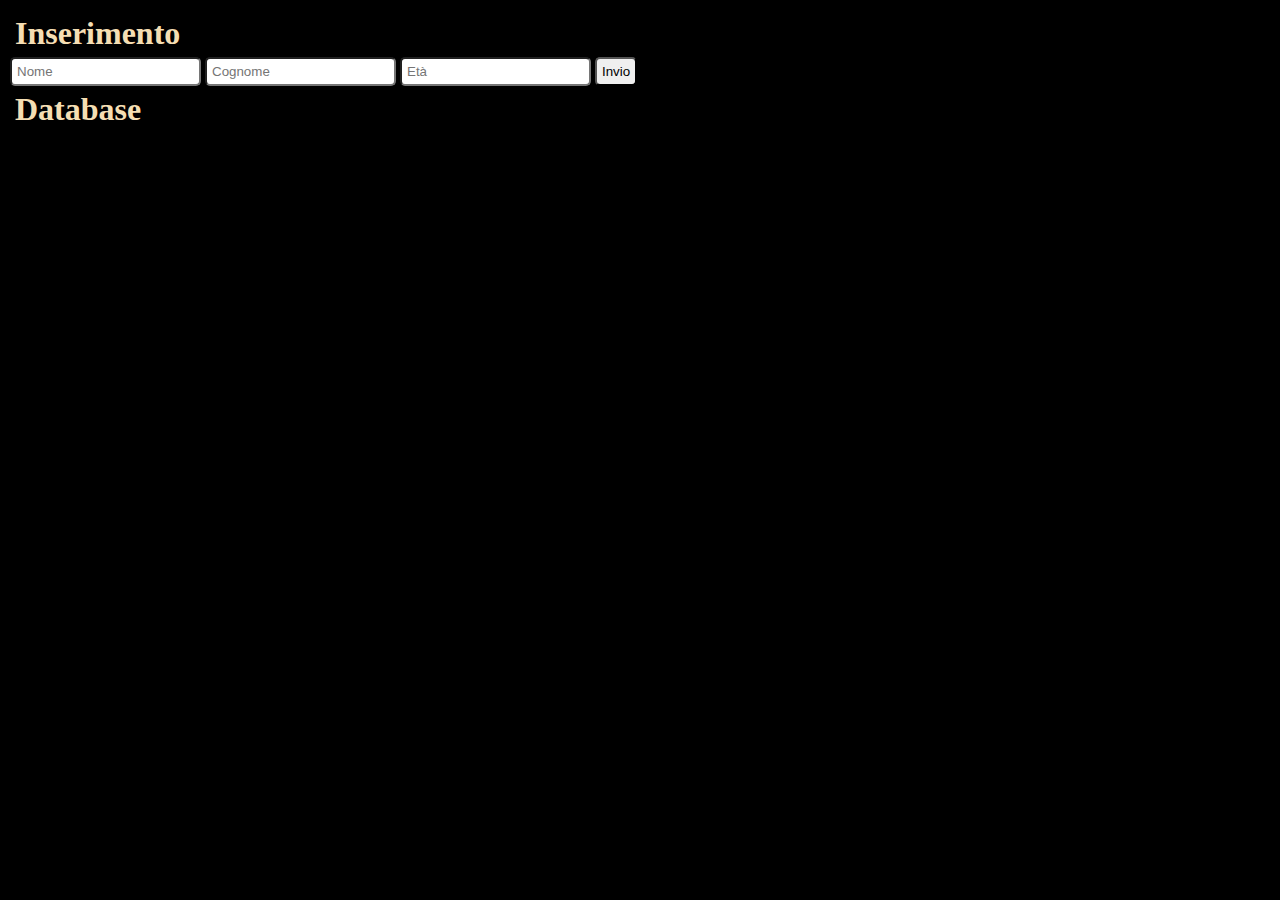
==== database.html @ de3bfee1 "Titolo: Creazione database" ====
<!DOCTYPE html> 

<html lang="en">
    <!--  CREA OGGETTO >>> CREA INPUT >>> AL CLICK INSERISCI VALORI >>> CREA OUTPUT VALORI-->
    <head> <title>Database</title> </head>
    <body>
        <h1>Inserimento</h1>
        <input id="prenome" type="text" placeholder="Nome">
        <input id="cognome" type="text" placeholder="Cognome">
        <input id="eta" type="number" placeholder="Età">
        <button id="inserisci">Invio</button>

        <h1 id="database">Database</h1>
        
    </body>
</html> 
<script>
    //crea oggetto
    class ogg{
        constructor(prenome, cognome, eta){
            this.prenome=prenome; 
            this.cognome=cognome; 
            this.eta=eta;
        }
        get presentazione(){return `${this.prenome} ${this.cognome} di ${this.eta} anni`};
        set setPrenome(Nprenome){ this.prenome=Nprenome };
        set setCognome(Ncognome){ this.cognome=Ncognome };
        set setEta(Neta){ this.eta=Neta }
    }
    
    //crea input
    const prenomeBox=document.querySelector('#prenome')
    const cognomeBox=document.querySelector('#cognome')
    const etaBox=document.querySelector('#eta')
    const pulsante=document.querySelector('#inserisci')
    const h1=document.querySelector('#database')

    //al click inserisci valori
    pulsante.onclick=function aggiungi(){console.log('Inserisci nel database')
        const add=new ogg(prenomeBox.value,cognomeBox.value,etaBox.value)
        h1.innerText=add.presentazione
    }
    

/*
    const persona=new ogg('Mario','Rossi',15); 
    persona.setPrenome='Pippo'; persona.setCognome='Pippiso'; persona.eta=44; 
    console.log(persona.presentazione);
    h1.innerText=persona.presentazione
*/


</script> <style>
    html{background: black; color: wheat;} *{ padding:5px; margin:0;}
    input,button{ border-radius: 5px; }
        input:hover,button:hover{ background:wheat; transition:0.3s; }
    
</style>
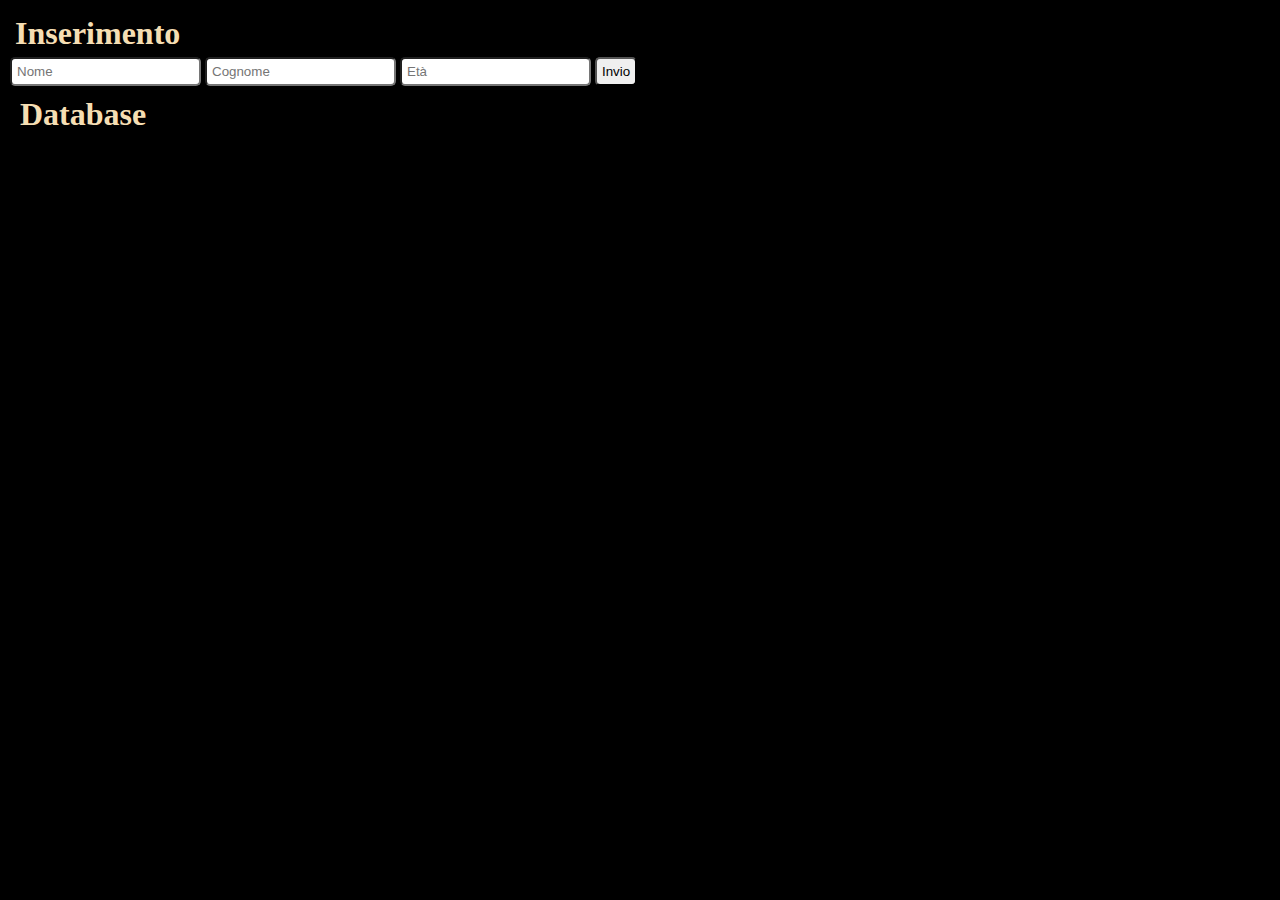
==== commit d443a92b: "Titolo: funzionamento database 3/4" ====
--- a/database.html
+++ b/database.html
@@ -10,7 +10,11 @@
         <input id="eta" type="number" placeholder="Età">
         <button id="inserisci">Invio</button>
 
-        <h1 id="database">Database</h1>
+        <div id="database">
+            <h1>Database</h1>
+
+        </div>
+        
         
     </body>
 </html> 
@@ -33,21 +37,29 @@
     const cognomeBox=document.querySelector('#cognome')
     const etaBox=document.querySelector('#eta')
     const pulsante=document.querySelector('#inserisci')
-    const h1=document.querySelector('#database')
+    
+    const div=document.querySelector('#database')
+    
+    const memoria=[]
 
     //al click inserisci valori
-    pulsante.onclick=function aggiungi(){console.log('Inserisci nel database')
-        const add=new ogg(prenomeBox.value,cognomeBox.value,etaBox.value)
-        h1.innerText=add.presentazione
+    pulsante.onclick=function aggiungi(){
+        const istanza=new ogg(prenomeBox.value,cognomeBox.value,etaBox.value)//crea nuovo elemento
+        prenomeBox.value=''; cognomeBox.value=''; etaBox.value='';//reset box
+        memoria.push(istanza); //aggiunge alla memoria
+
+        mostra()//output
     }
+
     
+    //crea output valori
+    function mostra(){ console.log(`>>> `,'Dati salvati', memoria) 
 
-/*
-    const persona=new ogg('Mario','Rossi',15); 
-    persona.setPrenome='Pippo'; persona.setCognome='Pippiso'; persona.eta=44; 
-    console.log(persona.presentazione);
-    h1.innerText=persona.presentazione
-*/
+        for(i=0;i<memoria.length;i++){            console.log(`Elemento ${i+1}: ${memoria[i].prenome} ${memoria[i].cognome}, ${memoria[i].eta} anni`)
+            const p=document.createElement('p'); div.appendChild(p)
+            p.textContent=`Elemento ${i+1}: ${memoria[i].prenome} ${memoria[i].cognome}, ${memoria[i].eta} anni`
+        }
+    }   
 
 
 </script> <style>
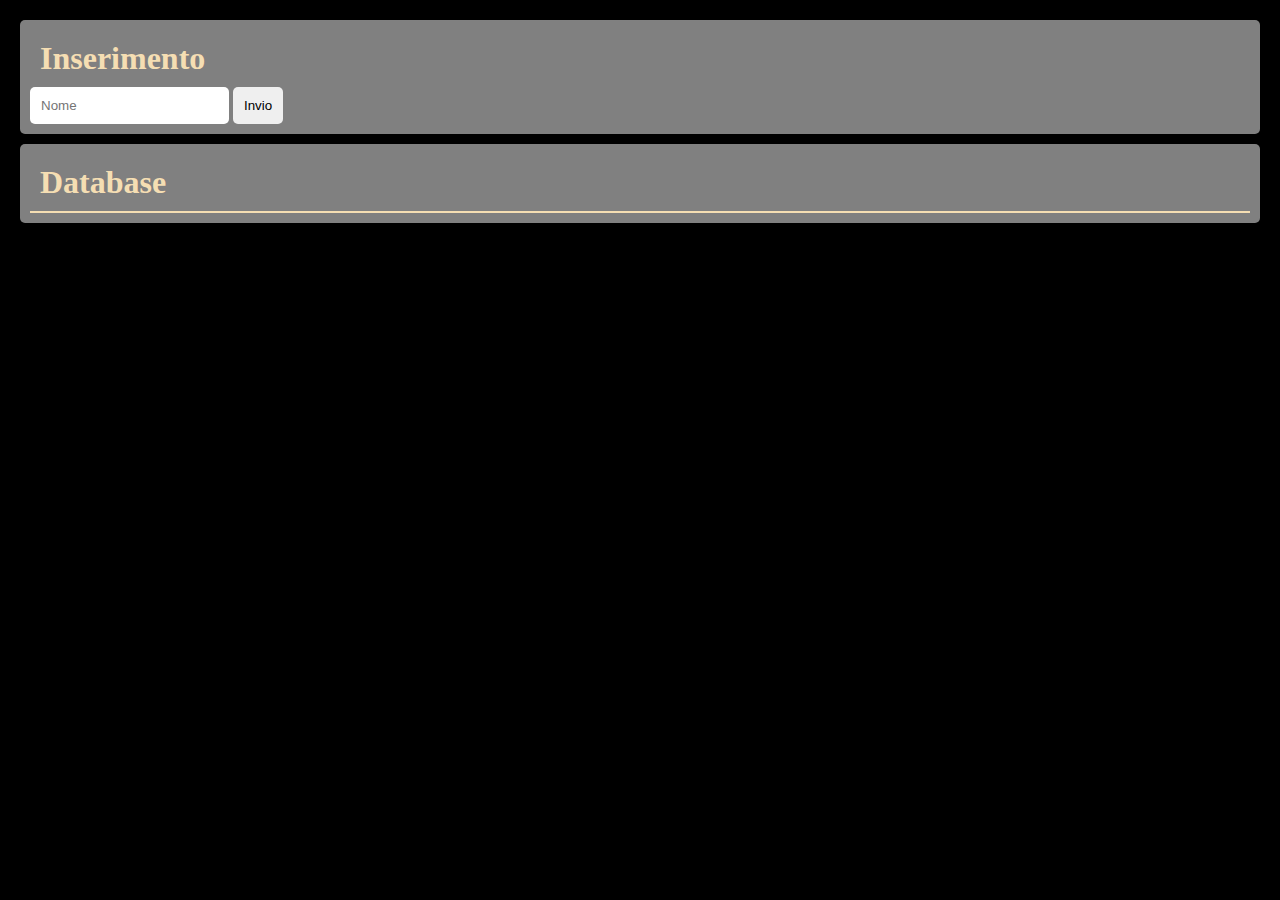
==== commit a7c98eb9: "Titolo: Moduli How" ====
--- a/database.html
+++ b/database.html
@@ -1,18 +1,17 @@
 <!DOCTYPE html> 
+    <!--  CREA OGGETTO >>> CREA INPUT >>> AL CLICK INSERISCI VALORI >>> CREA OUTPUT VALORI-->
 
 <html lang="en">
-    <!--  CREA OGGETTO >>> CREA INPUT >>> AL CLICK INSERISCI VALORI >>> CREA OUTPUT VALORI-->
     <head> <title>Database</title> </head>
     <body>
-        <h1>Inserimento</h1>
-        <input id="prenome" type="text" placeholder="Nome">
-        <input id="cognome" type="text" placeholder="Cognome">
-        <input id="eta" type="number" placeholder="Età">
-        <button id="inserisci">Invio</button>
+        <div>
+            <h1>Inserimento</h1> 
+            <input id="nome" type="text" placeholder="Nome">
+            <button id="inserisci" onclick="inserimento()">Invio</button>
+        </div>
 
         <div id="database">
-            <h1>Database</h1>
-
+            <h1 style="border-bottom:2px solid;">Database</h1>
         </div>
         
         
@@ -21,50 +20,56 @@
 <script>
     //crea oggetto
     class ogg{
-        constructor(prenome, cognome, eta){
-            this.prenome=prenome; 
-            this.cognome=cognome; 
-            this.eta=eta;
-        }
-        get presentazione(){return `${this.prenome} ${this.cognome} di ${this.eta} anni`};
-        set setPrenome(Nprenome){ this.prenome=Nprenome };
-        set setCognome(Ncognome){ this.cognome=Ncognome };
-        set setEta(Neta){ this.eta=Neta }
+        constructor(nome){ this.nome=nome; }
+        get presentazione(){return nome};
+        set setPrenome(Nnome){ this.nome=Nnome };
     }
     
-    //crea input
-    const prenomeBox=document.querySelector('#prenome')
-    const cognomeBox=document.querySelector('#cognome')
-    const etaBox=document.querySelector('#eta')
+    //elementi di input
+    const nomeBox=document.querySelector('#nome')
     const pulsante=document.querySelector('#inserisci')
     
     const div=document.querySelector('#database')
-    
-    const memoria=[]
+    let memoria=[
+        istanza1=new ogg('Davide'),
+        istanza2=new ogg('Alessio'),
+    ]
+    let sas=0
 
-    //al click inserisci valori
-    pulsante.onclick=function aggiungi(){
-        const istanza=new ogg(prenomeBox.value,cognomeBox.value,etaBox.value)//crea nuovo elemento
-        prenomeBox.value=''; cognomeBox.value=''; etaBox.value='';//reset box
-        memoria.push(istanza); //aggiunge alla memoria
+    function inserimento(){
+        let istanza=new ogg(nomeBox.value); memoria.push(istanza);//crea istanza e salva
+        nomeBox.value='';//svuota box
+        console.log(`Locale`, memoria)
+        sas+=1; console.log(`Local sas`, sas)
 
-        mostra()//output
-    }
-
-    
-    //crea output valori
-    function mostra(){ console.log(`>>> `,'Dati salvati', memoria) 
-
-        for(i=0;i<memoria.length;i++){            console.log(`Elemento ${i+1}: ${memoria[i].prenome} ${memoria[i].cognome}, ${memoria[i].eta} anni`)
-            const p=document.createElement('p'); div.appendChild(p)
-            p.textContent=`Elemento ${i+1}: ${memoria[i].prenome} ${memoria[i].cognome}, ${memoria[i].eta} anni`
-        }
-    }   
+        //mostra
 
 
+        
+        for(i=0;i<memoria.length;i++){
+            if(memoria[i]==null){ 
+                console.log('Blocco'); break 
+            }else{
+                let p=document.createElement('p'); arrayOut.appendChild(p)
+                p.textContent=`${i+1}: ${memoria[i].nome}`
+            }
+        }
+        return memoria;
+    } 
+
+    function mostra(){    }
+
+
+    // AVVIO PROGRAMMA 
+
+    mostra(); 
+
+    //ISTANZA NON SI INSERISCE NELLA MEMORIA
+
 </script> <style>
-    html{background: black; color: wheat;} *{ padding:5px; margin:0;}
-    input,button{ border-radius: 5px; }
+    html{background: black; color: wheat;} *{ padding:10px; margin:0;}
+    input,button{ border:1px solid transparent; border-radius: 5px; }
         input:hover,button:hover{ background:wheat; transition:0.3s; }
+    div{ background:gray;border-radius:5px; margin:0 0 10px 0;}
     
 </style>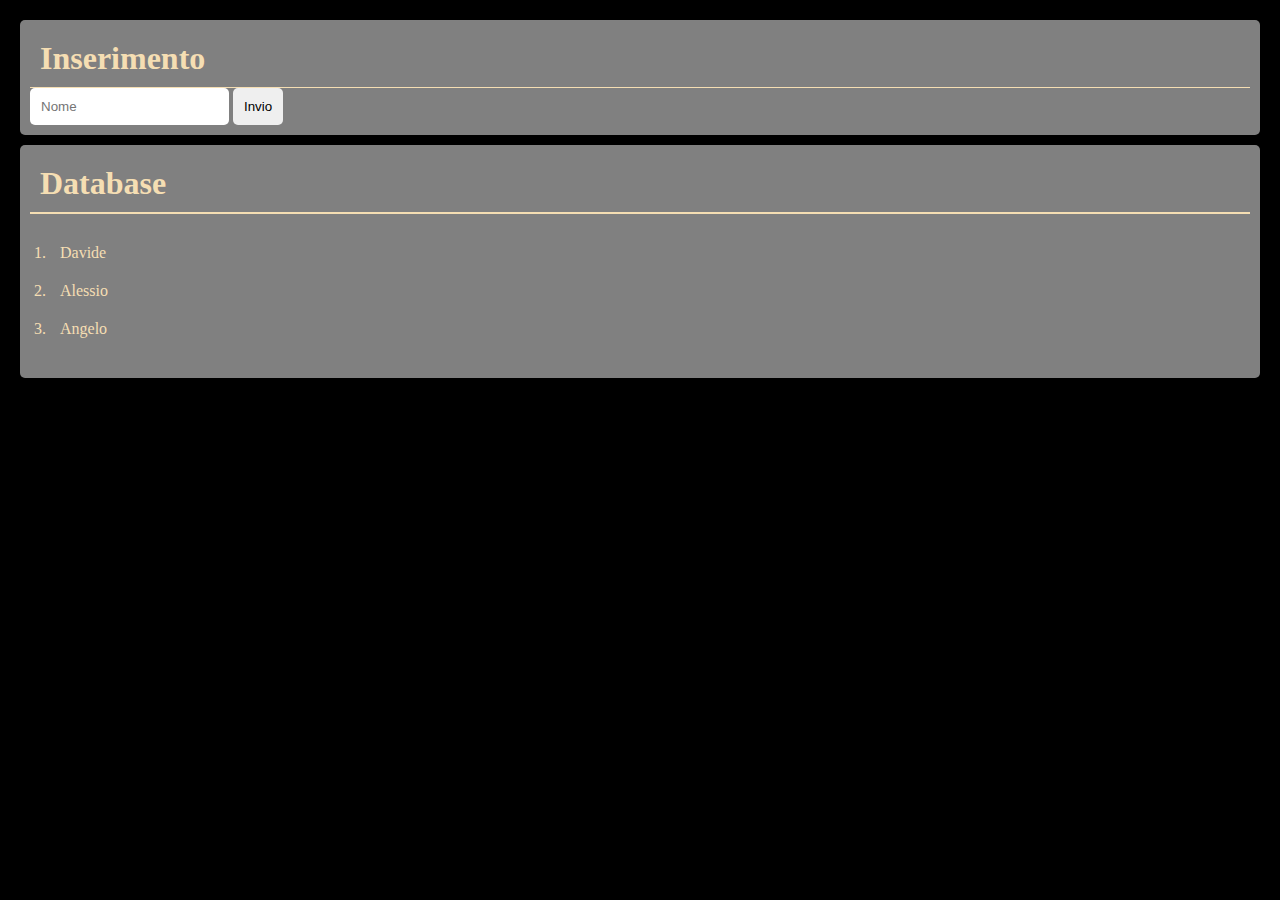
==== commit 8a2f3446: "Titolo: La funzione mostra() del modulo database funziona!!!" ====
--- a/database.html
+++ b/database.html
@@ -2,7 +2,10 @@
     <!--  CREA OGGETTO >>> CREA INPUT >>> AL CLICK INSERISCI VALORI >>> CREA OUTPUT VALORI-->
 
 <html lang="en">
-    <head> <title>Database</title> </head>
+    <head>
+        <link rel="stylesheet" href="style.css">
+        <title>Database</title>
+    </head>
     <body>
         <div>
             <h1>Inserimento</h1> 
@@ -10,8 +13,9 @@
             <button id="inserisci" onclick="inserimento()">Invio</button>
         </div>
 
-        <div id="database">
+        <div>
             <h1 style="border-bottom:2px solid;">Database</h1>
+            <main id="database"></main>
         </div>
         
         
@@ -33,8 +37,8 @@
     let memoria=[
         istanza1=new ogg('Davide'),
         istanza2=new ogg('Alessio'),
+        istanza3=new ogg('Angelo'),
     ]
-    let sas=0
 
     function inserimento(){
         let istanza=new ogg(nomeBox.value); memoria.push(istanza);//crea istanza e salva
@@ -42,32 +46,22 @@
         console.log(`Locale`, memoria)
         sas+=1; console.log(`Local sas`, sas)
 
-        //mostra
-
-
-        
-        for(i=0;i<memoria.length;i++){
-            if(memoria[i]==null){ 
-                console.log('Blocco'); break 
-            }else{
-                let p=document.createElement('p'); arrayOut.appendChild(p)
-                p.textContent=`${i+1}: ${memoria[i].nome}`
-            }
-        }
         return memoria;
     } 
 
-    function mostra(){    }
+    function mostra(array){//genera output dati
+        let stringa=''//la variabile è una stringa
+        for(i=0;i<array.length;i++){
+            stringa+=`<li>${array[i].nome}</li>`//aggiunge lettere alla stringa
+        }
+        return stringa;//restituisci valore 
+    }
+    //seleziona posizione e contenitore
+    document.querySelector("#database").innerHTML=`<ol>${mostra(memoria)}</ol>`//aggiungi elemento nell'elemento
+    console.log('Funzione',mostra(memoria))
 
 
-    // AVVIO PROGRAMMA 
-
-    mostra(); 
-
-    //ISTANZA NON SI INSERISCE NELLA MEMORIA
-
 </script> <style>
-    html{background: black; color: wheat;} *{ padding:10px; margin:0;}
     input,button{ border:1px solid transparent; border-radius: 5px; }
         input:hover,button:hover{ background:wheat; transition:0.3s; }
     div{ background:gray;border-radius:5px; margin:0 0 10px 0;}
--- a/style.css
+++ b/style.css
@@ -0,0 +1,3 @@
+html{background: black; color: wheat;} *{ padding:10px; margin:0;}
+body>*{ background:gray; border-radius:5px;}
+h1{border-bottom:1px solid wheat;}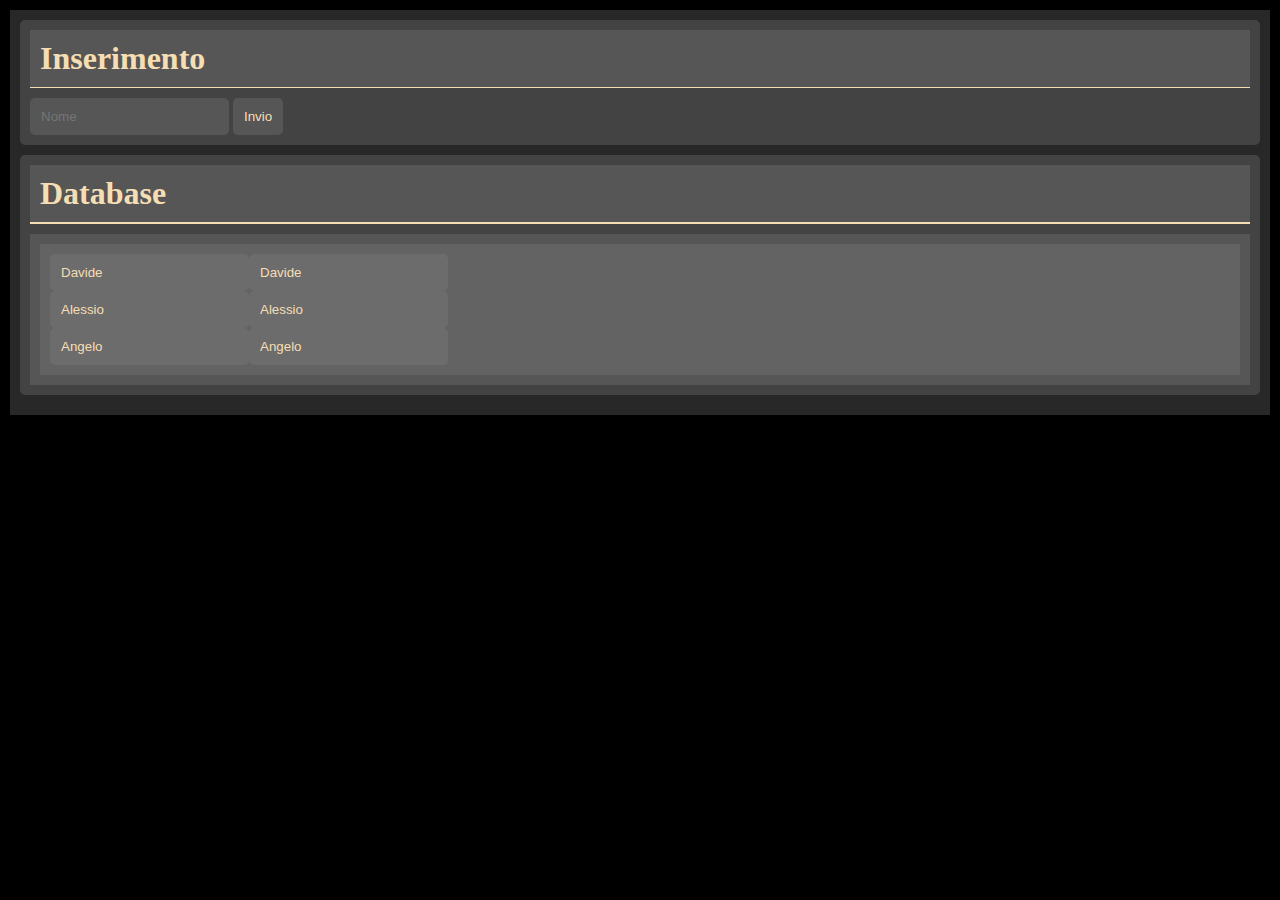
==== commit c18e3be2: "Titolo: La funzione mostra() del modulo database funziona!!!" ====
--- a/database.html
+++ b/database.html
@@ -7,63 +7,59 @@
         <title>Database</title>
     </head>
     <body>
-        <div>
+        <article>
             <h1>Inserimento</h1> 
-            <input id="nome" type="text" placeholder="Nome">
-            <button id="inserisci" onclick="inserimento()">Invio</button>
-        </div>
+            <input id="nomeBox" type="text" placeholder="Nome">
+            <button id="inserimento">Invio</button>
+        </article>
 
-        <div>
+        <article>
             <h1 style="border-bottom:2px solid;">Database</h1>
             <main id="database"></main>
-        </div>
-        
-        
+        </article>
     </body>
 </html> 
 <script>
-    //crea oggetto
+    //CREA OGGETTO
     class ogg{
         constructor(nome){ this.nome=nome; }
-        get presentazione(){return nome};
-        set setPrenome(Nnome){ this.nome=Nnome };
     }
     
-    //elementi di input
-    const nomeBox=document.querySelector('#nome')
-    const pulsante=document.querySelector('#inserisci')
+    //ELEMENTI DI INPUT DI PROVA
+    const nomeBox=document.querySelector('#nomeBox')
+    const pulsante=document.querySelector('#inserimento')
     
     const div=document.querySelector('#database')
-    let memoria=[
+    const memoria=[
         istanza1=new ogg('Davide'),
         istanza2=new ogg('Alessio'),
         istanza3=new ogg('Angelo'),
     ]
 
-    function inserimento(){
-        let istanza=new ogg(nomeBox.value); memoria.push(istanza);//crea istanza e salva
-        nomeBox.value='';//svuota box
-        console.log(`Locale`, memoria)
-        sas+=1; console.log(`Local sas`, sas)
+    //INSERIMENTO
+        function creaIstanza(nome){
+            let nuovaIstanza=new ogg(nome);//crea istanza
+            return nuovaIstanza;//restituisce valore
+        } 
+    pulsante.addEventListener('click',()=>{
+        if(nomeBox.value==''){console.log('Annullato');}
+        else{ 
+            memoria.push( creaIstanza(nomeBox.value) )
+            nomeBox.value='';//svuota box
 
-        return memoria;
-    } 
+            console.log("Memoria",memoria)
+        }        
+    })
 
-    function mostra(array){//genera output dati
+    //OUTPUT DATI
+    function mostra(array){ console.log("> Memoria Finale",memoria)
         let stringa=''//la variabile è una stringa
         for(i=0;i<array.length;i++){
-            stringa+=`<li>${array[i].nome}</li>`//aggiunge lettere alla stringa
+            stringa+=`<input value="${array[i].nome}"><input value="${array[i].nome}"><br>`//aggiunge lettere alla stringa
         }
         return stringa;//restituisci valore 
     }
-    //seleziona posizione e contenitore
-    document.querySelector("#database").innerHTML=`<ol>${mostra(memoria)}</ol>`//aggiungi elemento nell'elemento
-    console.log('Funzione',mostra(memoria))
+    document.querySelector("#database").innerHTML=`<div class="creaCampi">${mostra(memoria)}</div>`//aggiungi elemento nell'elemento
 
 
-</script> <style>
-    input,button{ border:1px solid transparent; border-radius: 5px; }
-        input:hover,button:hover{ background:wheat; transition:0.3s; }
-    div{ background:gray;border-radius:5px; margin:0 0 10px 0;}
-    
-</style>+</script> --- a/style.css
+++ b/style.css
@@ -1,3 +1,14 @@
-html{background: black; color: wheat;} *{ padding:10px; margin:0;}
-body>*{ background:gray; border-radius:5px;}
-h1{border-bottom:1px solid wheat;}+
+*{ padding:10px; margin:0; transition:0.3s; 
+    --sfondo:#80808050; --tema:#f5deb3;background:var(--sfondo);color:var(--tema); }
+
+html{background: black;} 
+body>*{ border-radius:5px;}
+article{ border-radius:5px;margin:0 0 10px 0;}
+
+
+h1{border-bottom:1px solid var(--tema); margin:0 0 10px 0;}
+input,button{ border:1px solid transparent; border-radius: 5px; }
+        
+
+input:hover,button:hover{ background:var(--tema);color:black;  }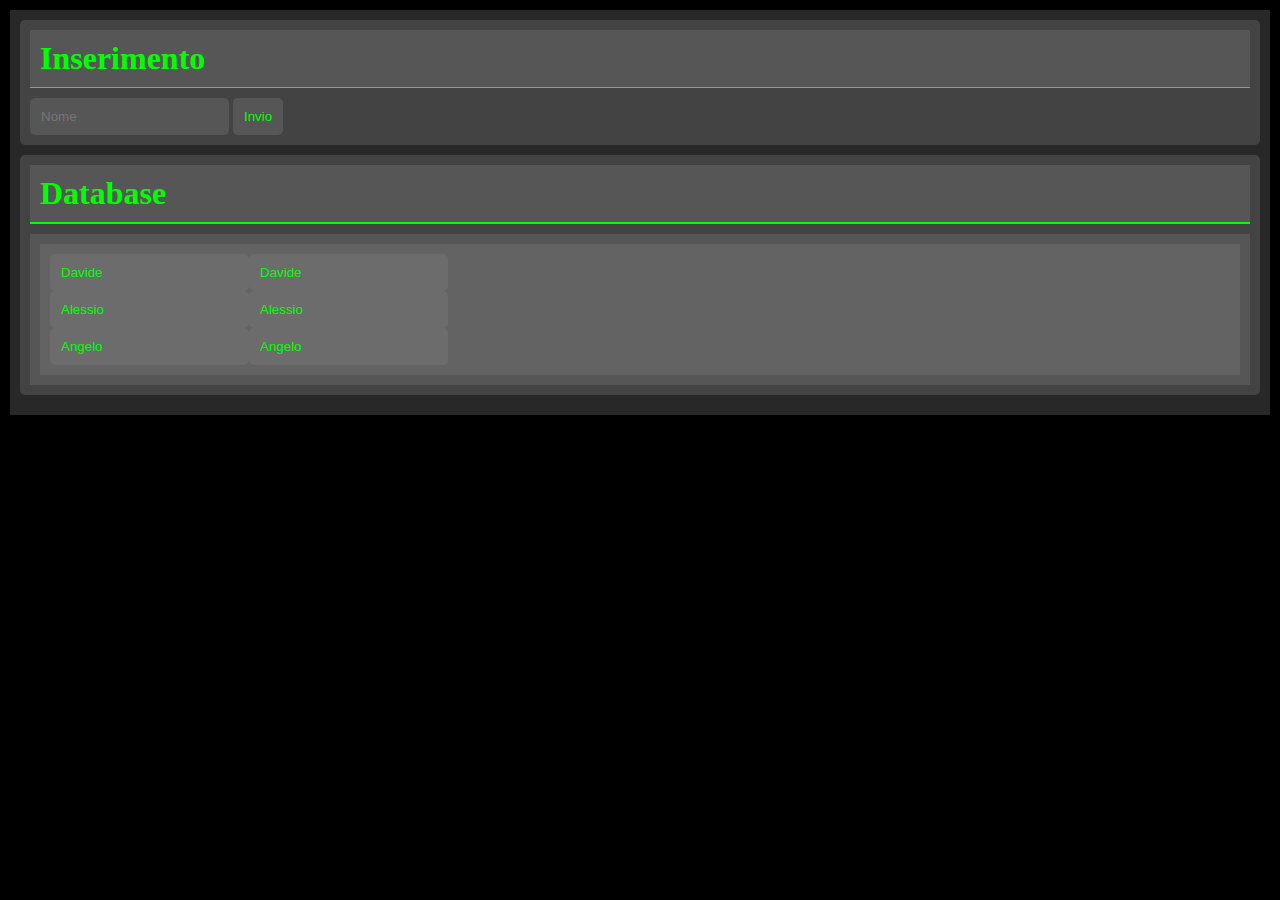
==== commit febed3d7: "Titolo: howToArray" ====
--- a/database.html
+++ b/database.html
@@ -36,20 +36,22 @@
         istanza3=new ogg('Angelo'),
     ]
 
-    //INSERIMENTO
+    //CREA NUOVA ISTANZA
         function creaIstanza(nome){
             let nuovaIstanza=new ogg(nome);//crea istanza
             return nuovaIstanza;//restituisce valore
         } 
-    pulsante.addEventListener('click',()=>{
+    //INSERIMENTO
+    pulsante.addEventListener('click', function inserimento (array){
         if(nomeBox.value==''){console.log('Annullato');}
         else{ 
-            memoria.push( creaIstanza(nomeBox.value) )
+            array.push( creaIstanza(nomeBox.value) )
+            console.log("Memoria",array)
+
             nomeBox.value='';//svuota box
-
-            console.log("Memoria",memoria)
+            return array
         }        
-    })
+    }) 
 
     //OUTPUT DATI
     function mostra(array){ console.log("> Memoria Finale",memoria)
--- a/style.css
+++ b/style.css
@@ -1,10 +1,9 @@
 
 *{ padding:10px; margin:0; transition:0.3s; 
-    --sfondo:#80808050; --tema:#f5deb3;background:var(--sfondo);color:var(--tema); }
+    --sfondo:#80808050; --tema:#00ff00;background:var(--sfondo);color:var(--tema); }
 
 html{background: black;} 
-body>*{ border-radius:5px;}
-article{ border-radius:5px;margin:0 0 10px 0;}
+header,nav,article,footer,aside{ border-radius:5px; margin:0 0 10px 0;}
 
 
 h1{border-bottom:1px solid var(--tema); margin:0 0 10px 0;}
